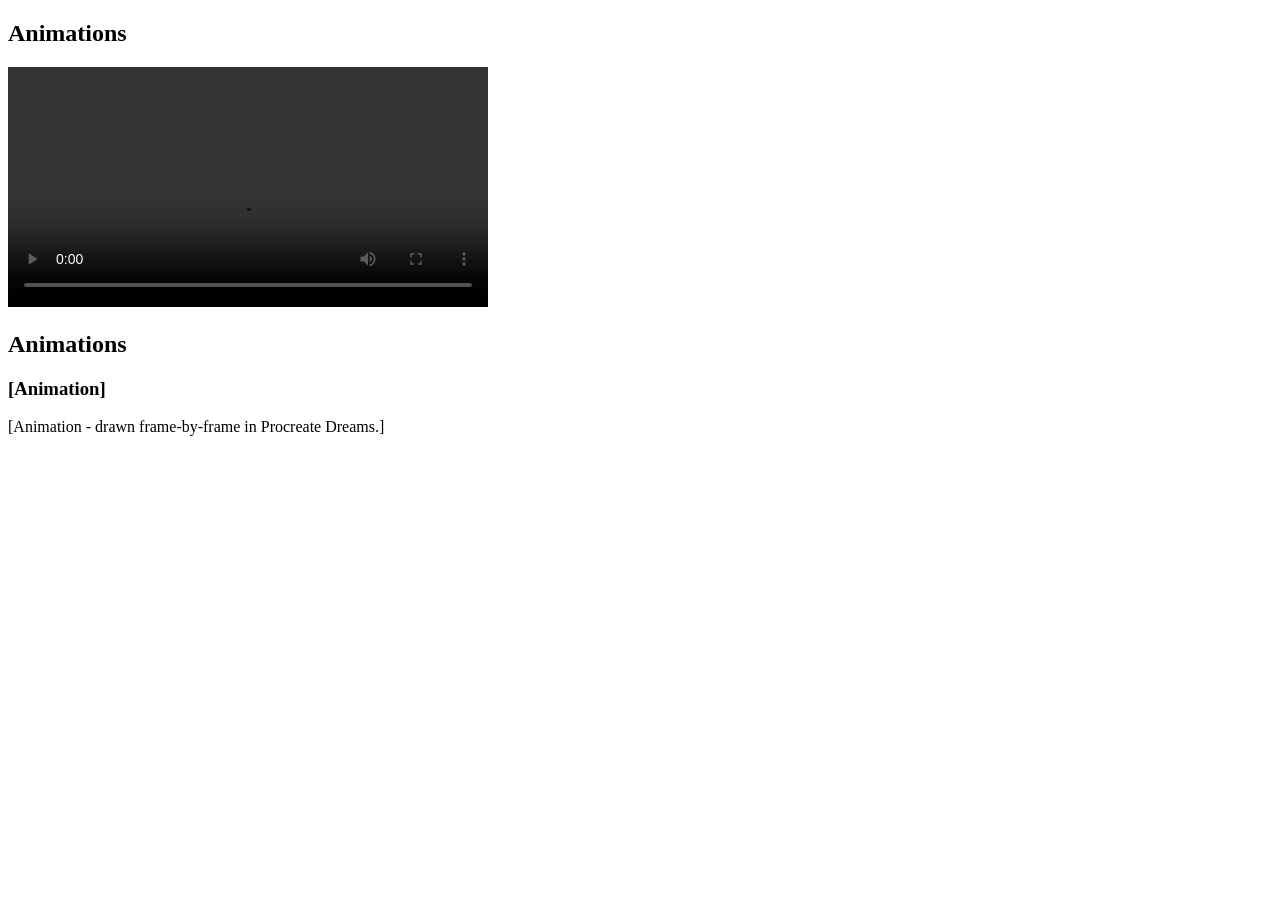
==== animations.html @ 5a382498 "Add animations.html with initial layout and styles" ====
<!DOCTYPE html>
<html lang="en">
<head>
  <meta charset="UTF-8">
  <meta name="viewport" content="width=device-width, initial-scale=1">
  <title>Artworks</title>
  <link rel="stylesheet" href="style.css">
  <link rel="preconnect" href="https://fonts.googleapis.com">
  <link rel="preconnect" href="https://fonts.gstatic.com" crossorigin>
  <link href="https://fonts.googleapis.com/css2?family=Inter:wght@400&display=swap" rel="stylesheet">
  <style>
    :root{
      --color-bg: #FFFFFF;
      --color-text: #1A1A1A;
      --color-muted: #6B6B6B;
      --color-accent: #2255FF;
      --color-border: #E5E5E5;
      --color-card: #F7F7F7;
      --font-body: 'Inter', -apple-system, sans-serif;
      --font-serif: 'Newsreader', Georgia, serif;
      --max-width: 880px;
      --radius: 4px;
    }

    body{
      padding-top: env(safe-area-inset-top, 0px);
      padding-bottom: env(safe-area-inset-bottom, 0px);
    }

   align-items: start;.work-grid{
      display: grid;
      grid-auto-flow: column;
      grid-auto-columns: clamp(260px, 36vw, 520px);
      gap: 32px;
      overflow-x: auto;
      scroll-snap-type: x mandatory;
      scrollbar-width: none;
      padding: 0 32px;
    }
    .work-grid::-webkit-scrollbar { display: none; }
    .work-grid > * { scroll-snap-align: start; }

    .thumb{
      background: var(--color-card);
      border: 1px solid var(--color-border);
      border-radius: var(--radius);
      margin-bottom: 12px;
      overflow: hidden;
    }

  .dreams{
  width: 100%;
  height: auto;
  max-height: 60vh;      /* never taller than 60% of the screen */
  object-fit: contain;   /* shows the whole drawing, no cropping */
  display: block;
  margin: 0 auto;
  
    }

    .work-grid h3{ font-size: 1.05rem; font-weight: 600; margin: 0 0 4px; }
    .work-grid p{ color: var(--color-muted); font-size: 0.92rem; margin: 0; }
  </style>
</head>

  <body>
  <section class="section" id="work">
    <div class="wrap">
      <h1>Animations</h1>
      <p class="section-intro"></p>

        
        <div class="Dreams">
          <video controls width= "480" preload="metadata">
          <source src="images/Dream4.mp4">
            </div>
      <h2>Animations</h2>
        <h3>[Animation]</h3>
        <p>[Animation - drawn frame-by-frame in Procreate Dreams.]</p>
      </div>



  
</body>
---- style.css ----
.Andy {
    width: 400px;
        height: 50px;
}
.BR img {
    width: 400px;
    height: 400px;
    object-fit: contain;
}

.Lilo img {
    width: 400px;
    height: 450px;
    object-fit: contain;
}
.worldpeace img {
    width: 300px;
    height: 450px;
    object-fit: contain;
}
.staten img {
     width: 300px;
    height: 450px;
    object-fit: contain;
}
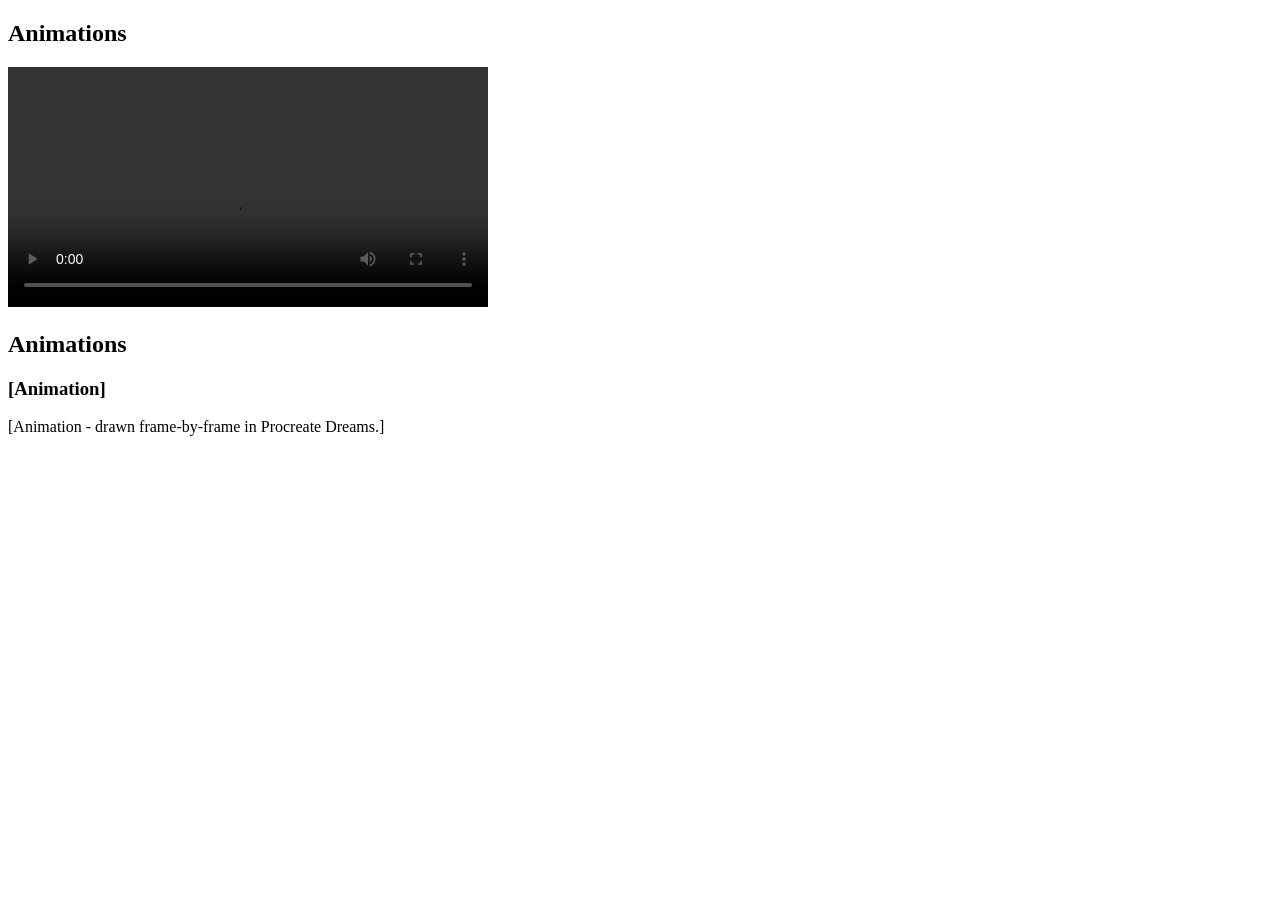
==== commit 5d498fb5: "Change title from 'Artworks' to 'Animations'" ====
--- a/animations.html
+++ b/animations.html
@@ -3,7 +3,7 @@
 <head>
   <meta charset="UTF-8">
   <meta name="viewport" content="width=device-width, initial-scale=1">
-  <title>Artworks</title>
+  <title>Animations</title>
   <link rel="stylesheet" href="style.css">
   <link rel="preconnect" href="https://fonts.googleapis.com">
   <link rel="preconnect" href="https://fonts.gstatic.com" crossorigin>
